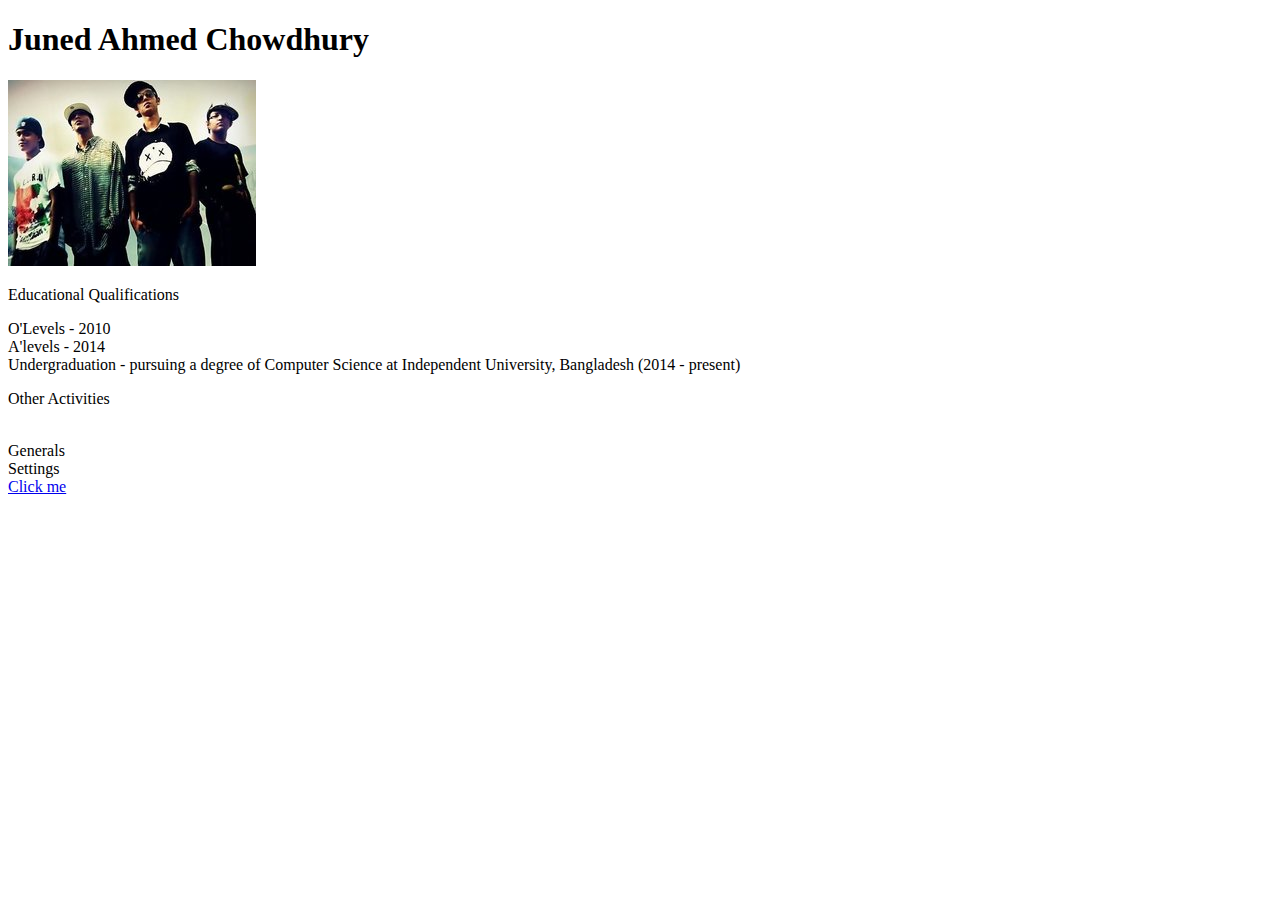
==== index.html @ 31f22c96 "Assignment1" ====
<!-- your HTML goes here -->
<!Doctype html>
<head>
<title>Resume - Juned Ahmed Chowdhury</title>
</head>
<body>

<h1>Juned Ahmed Chowdhury</h1>
<img src="JD.jpg"></img>
  <p>Educational Qualifications</p>
    <li>O'Levels - 2010</li>
    <li>A'levels - 2014</li>
    <li>Undergraduation - pursuing a degree of Computer Science at Independent University, Bangladesh (2014 - present)</li>
  <p>Other Activities</p>
    <li></li>
    <li>Generals</li>
    <li>Settings</li>
    <a href="Web1p2.html">Click me</a>

</body>
</html>
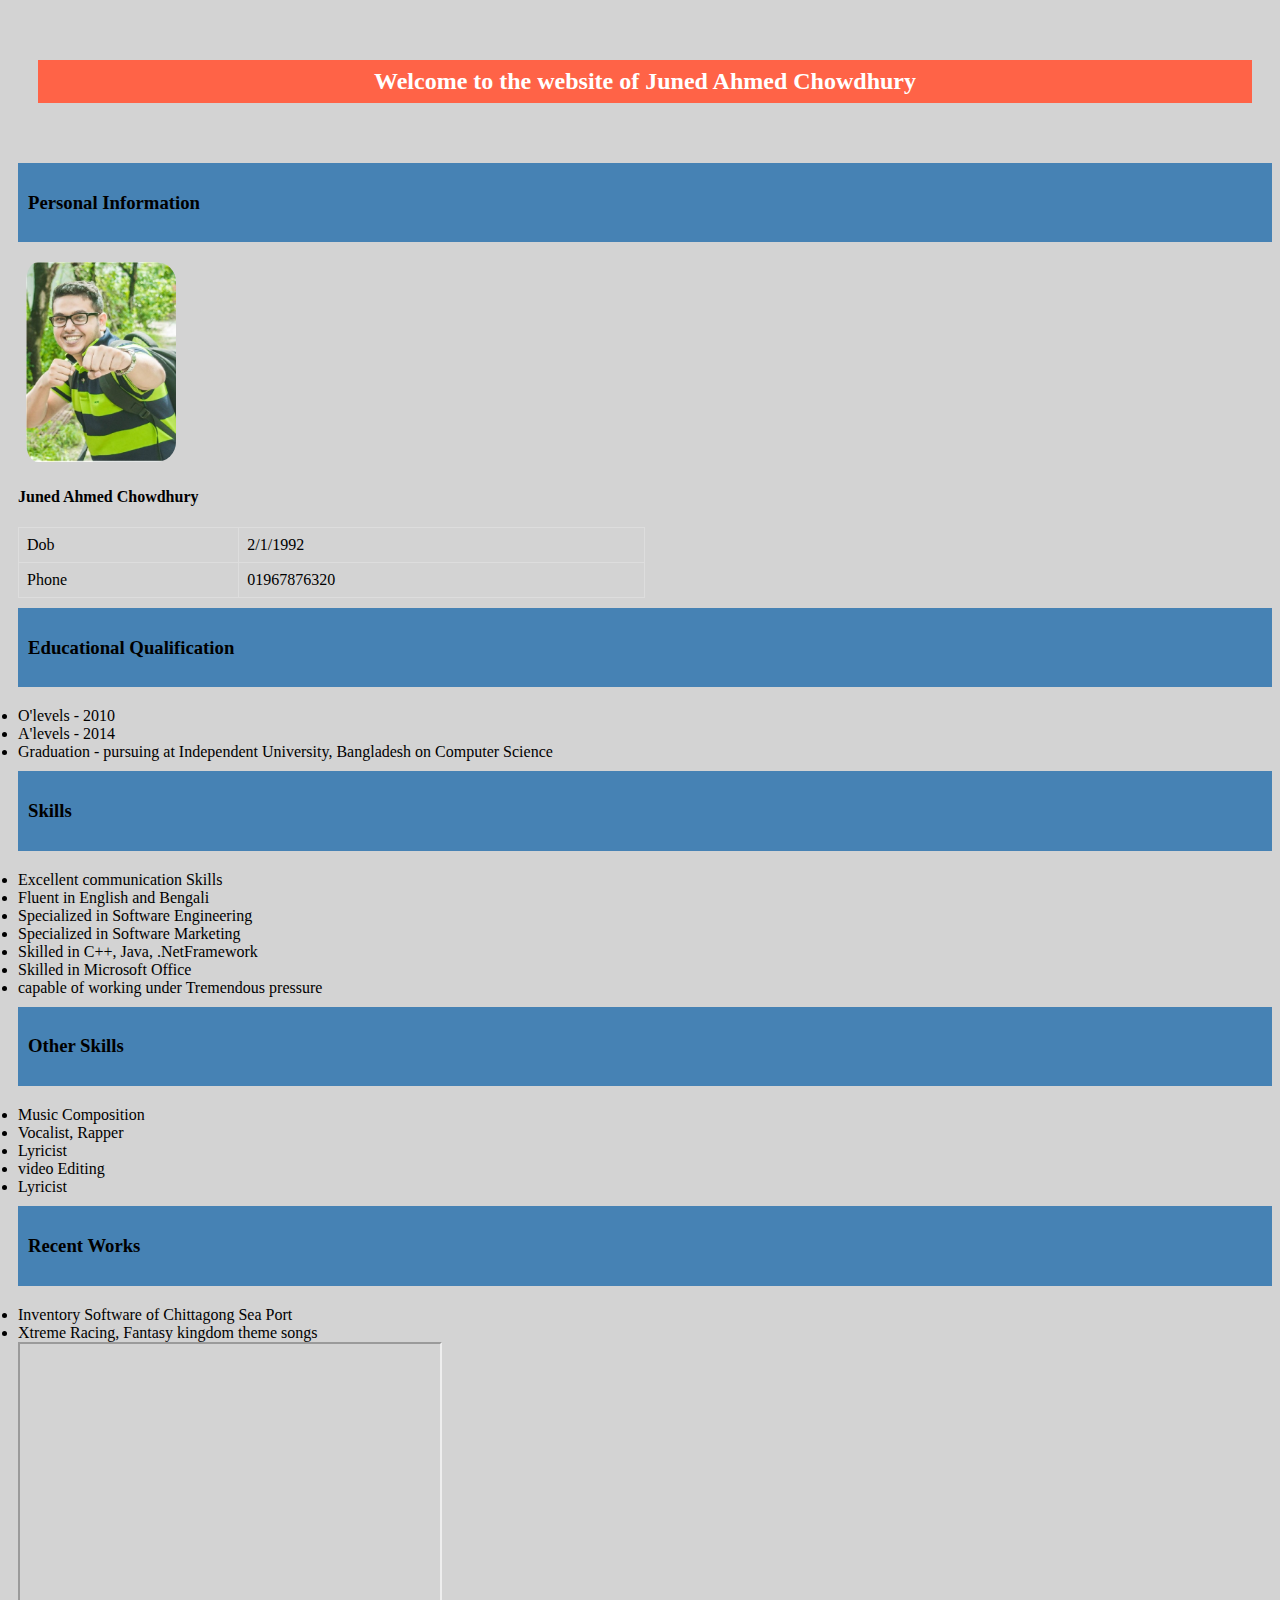
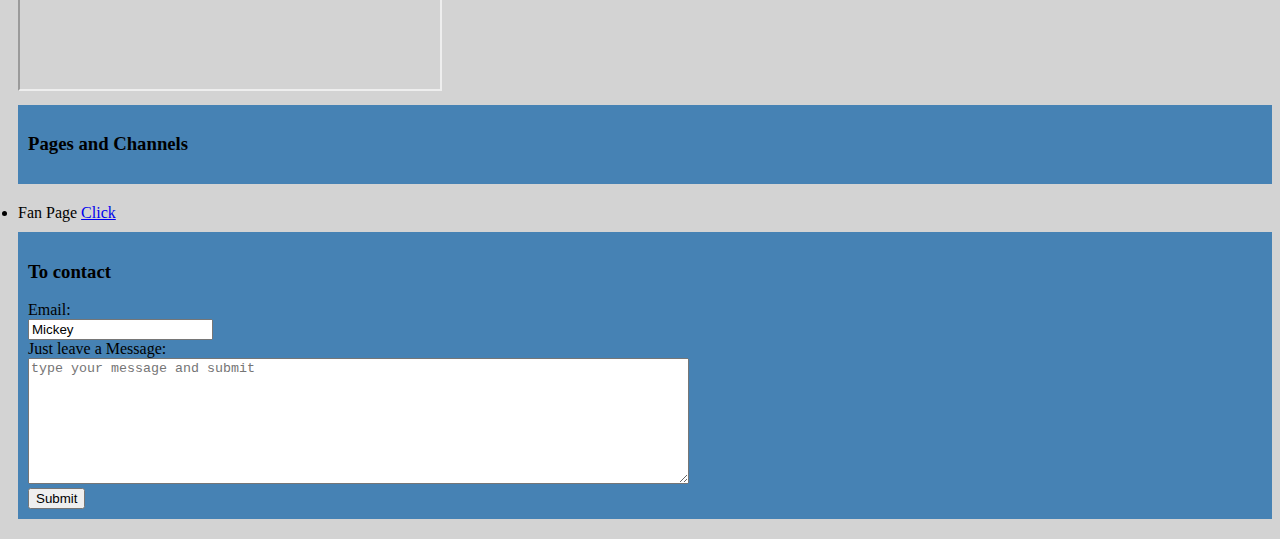
==== commit f1ab109e: "Assignment1" ====
--- a/index.html
+++ b/index.html
@@ -1,21 +1,145 @@
-<!-- your HTML goes here -->
-<!Doctype html>
-<head>
-<title>Resume - Juned Ahmed Chowdhury</title>
-</head>
-<body>
+<!DOCTYPE html>
+<html>
+  <head>
+    <meta charset="utf-8">
+    <title>Juned Ahmed Chowdhury</title>
+  </head>
+  <style media="screen">
 
-<h1>Juned Ahmed Chowdhury</h1>
-<img src="JD.jpg"></img>
-  <p>Educational Qualifications</p>
-    <li>O'Levels - 2010</li>
-    <li>A'levels - 2014</li>
-    <li>Undergraduation - pursuing a degree of Computer Science at Independent University, Bangladesh (2014 - present)</li>
-  <p>Other Activities</p>
-    <li></li>
-    <li>Generals</li>
-    <li>Settings</li>
-    <a href="Web1p2.html">Click me</a>
+  div.He {
+    background-image: url(https://www.xmple.com/wallpaper/black-red-gradient-linear-1920x1080-c2-000000-8b0000-a-270-f-14.svg);
+    color: white;
+    margin: 20px 0 20px 0;
+    padding: 20px;
+}
 
-</body>
+div.subH {
+  background-color: black;
+  color: black;
+  margin: 10px 0 20px 0;
+  padding: 10px;
+  background-color:SteelBlue;
+}
+    h2{
+      text-align: center;
+      color: inherit;
+      background-color: tomato;
+      padding: 8px;
+    }
+    body{
+      background-image: url(http://www.kimmich-dm.de/extruder/Resources/background_gradient.jpg);
+
+      background-color: LightGrey;
+      color: black;
+      padding-left: 10px;
+      margin-top: auto;
+    }
+    img{
+      border-radius: 20px;
+      padding-left: 8px;
+    }
+
+
+    table {
+    border-collapse: collapse;
+    width: 50%;
+}
+
+td, th {
+    border: 1px solid #dddddd;
+    text-align: left;
+    padding: 8px;
+}
+
+tr:nth-child(even) {
+    background-color: inherit;
+}
+  </style>
+  <body>
+    <div class="He">
+    <h2>Welcome to the website of Juned Ahmed Chowdhury</h2>
+    </div>
+
+    <div class="subH">
+      <h3>Personal Information</h3>
+    </div>
+
+<img src="JD.jpg" alt="paris" width="150" height=" 200">
+<h4>Juned Ahmed Chowdhury</h4>
+    <table>
+      <td>
+        Dob
+        <td>
+          2/1/1992
+        </td>
+      </td>
+      <tr>
+        <td>
+          Phone
+          <td>
+            01967876320
+          </td>
+        </td>
+      </tr>
+
+    </table>
+
+    <div class="subH">
+      <h3>Educational Qualification</h3>
+    </div>
+
+      <li>O'levels - 2010</li>
+      <li>A'levels - 2014</li>
+      <li>Graduation - pursuing at Independent University, Bangladesh on Computer Science</li>
+
+    <div class="subH">
+    <h3>Skills</h3>
+    </div>
+
+      <li>Excellent communication Skills</li>
+      <li>Fluent in English and Bengali</li>
+      <li>Specialized in Software Engineering</li>
+      <li>Specialized in Software Marketing</li>
+      <li>Skilled in C++, Java, .NetFramework</li>
+      <li>Skilled in Microsoft Office</li>
+      <li>capable of working under Tremendous pressure </li>
+
+    <div class="subH">
+    <h3>Other Skills</h3>
+    </div>
+    <li>Music Composition</li>
+    <li>Vocalist, Rapper</li>
+    <li>Lyricist</li>
+    <li>video Editing</li>
+    <li>Lyricist</li>
+
+    <div class="subH">
+    <h3>Recent Works</h3>
+    </div>
+    <li>Inventory Software of Chittagong Sea Port</li>
+    <li>Xtreme Racing, Fantasy kingdom theme songs</li>
+
+    <iframe width="420" height="345" src="https://www.youtube.com/watch?v=-igxb0SJMS4">
+    </iframe>
+
+    <div class="subH">
+    <h3>Pages and Channels</h3>
+    </div>
+    <li>Fan Page <a href="https://www.facebook.com/GURU-Great-Urban-Rappers-Union-220630344667751/">Click</a></li>
+
+    <div class="subH">
+    <h3>To contact</h3>
+      <form action="/action_page.php">
+      Email:<br>
+      <input type="text" name="firstname" value="Mickey">
+      <br>
+      Just leave a Message:<br>
+      <textarea name="name" rows="8" cols="80"placeholder="type your message and submit"></textarea>
+      <br>
+      <button type="button" name="Submit">Submit</button>
+
+    </form>
+    </div>
+  </body>
+
 </html>
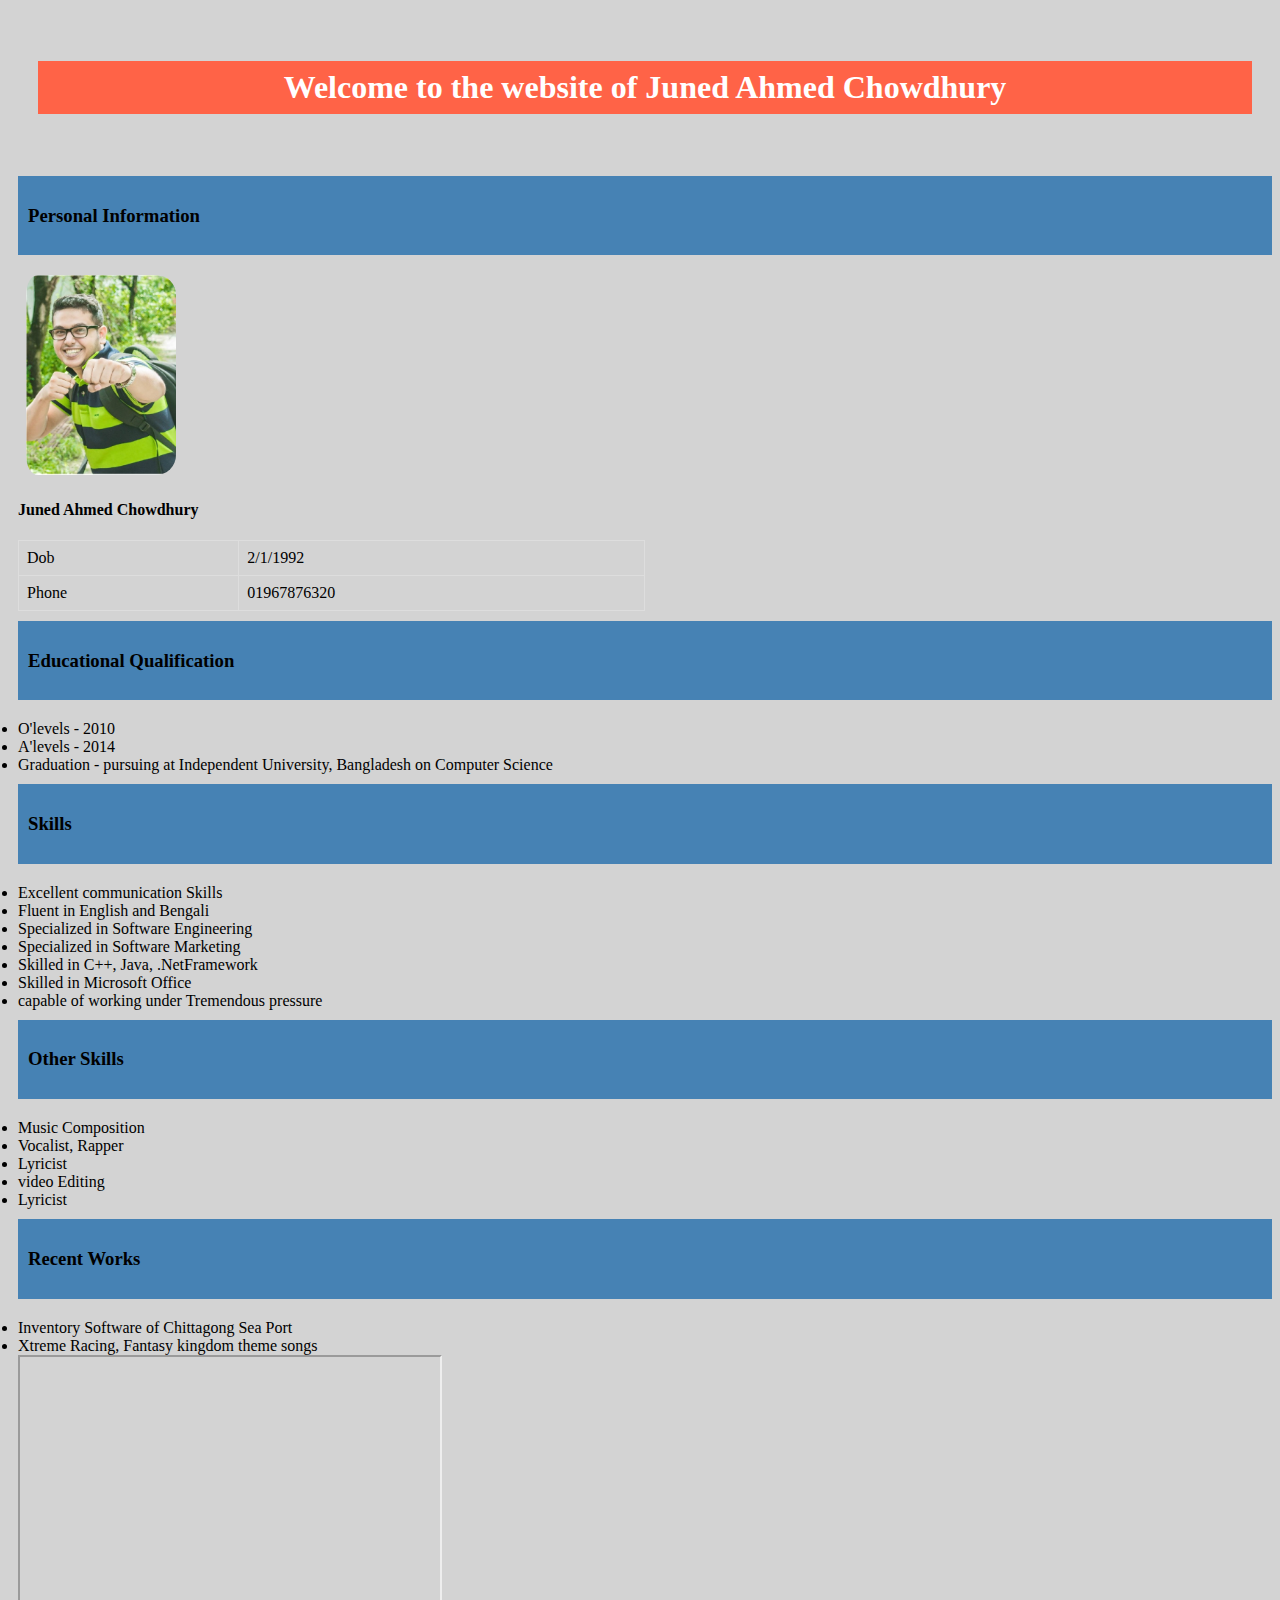
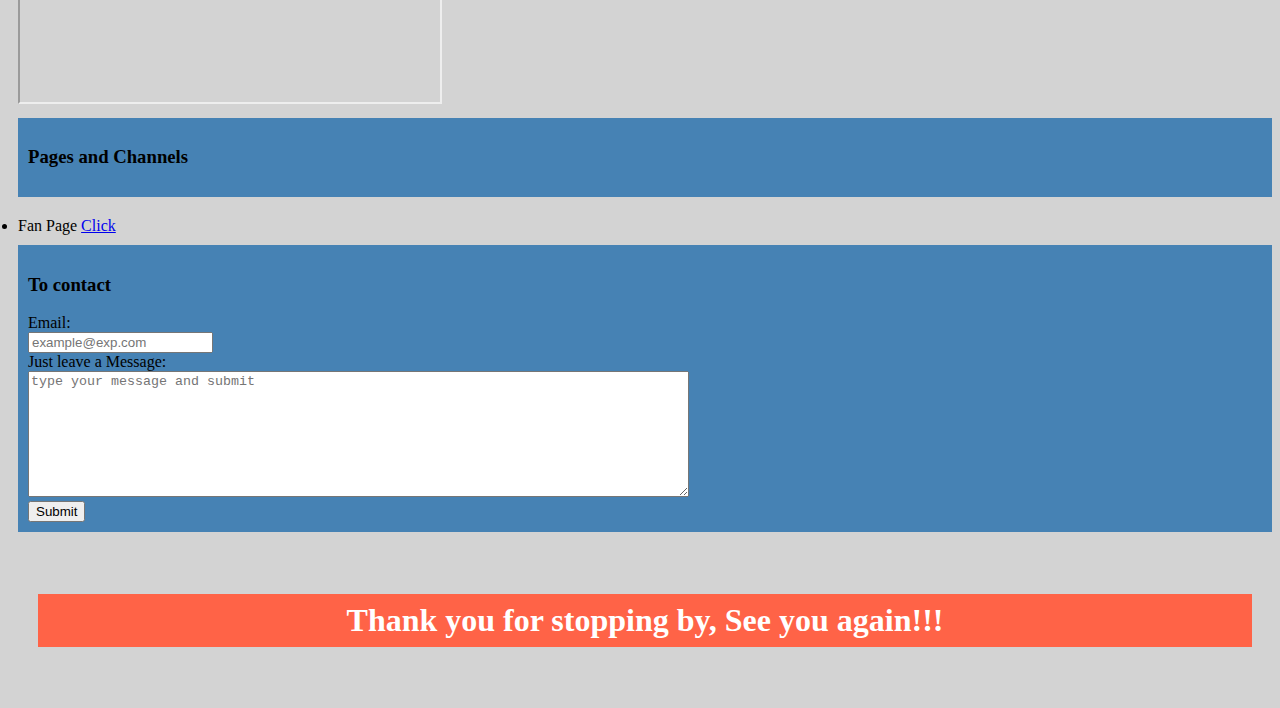
==== commit 16022b92: "Assignment1" ====
--- a/index.html
+++ b/index.html
@@ -20,7 +20,7 @@
   padding: 10px;
   background-color:SteelBlue;
 }
-    h2{
+    h1{
       text-align: center;
       color: inherit;
       background-color: tomato;
@@ -57,7 +57,7 @@
   </style>
   <body>
     <div class="He">
-    <h2>Welcome to the website of Juned Ahmed Chowdhury</h2>
+    <h1>Welcome to the website of Juned Ahmed Chowdhury</h1>
     </div>
 
     <div class="subH">
@@ -131,7 +131,7 @@
     <h3>To contact</h3>
       <form action="/action_page.php">
       Email:<br>
-      <input type="text" name="firstname" value="Mickey">
+      <input type="text" name="firstname" placeholder="example@exp.com">
       <br>
       Just leave a Message:<br>
       <textarea name="name" rows="8" cols="80"placeholder="type your message and submit"></textarea>
@@ -140,6 +140,10 @@
 
     </form>
     </div>
+
+    <div class="He">
+    <h1>Thank you for stopping by, See you again!!!</h1>
+    </div>
   </body>
 
 </html>
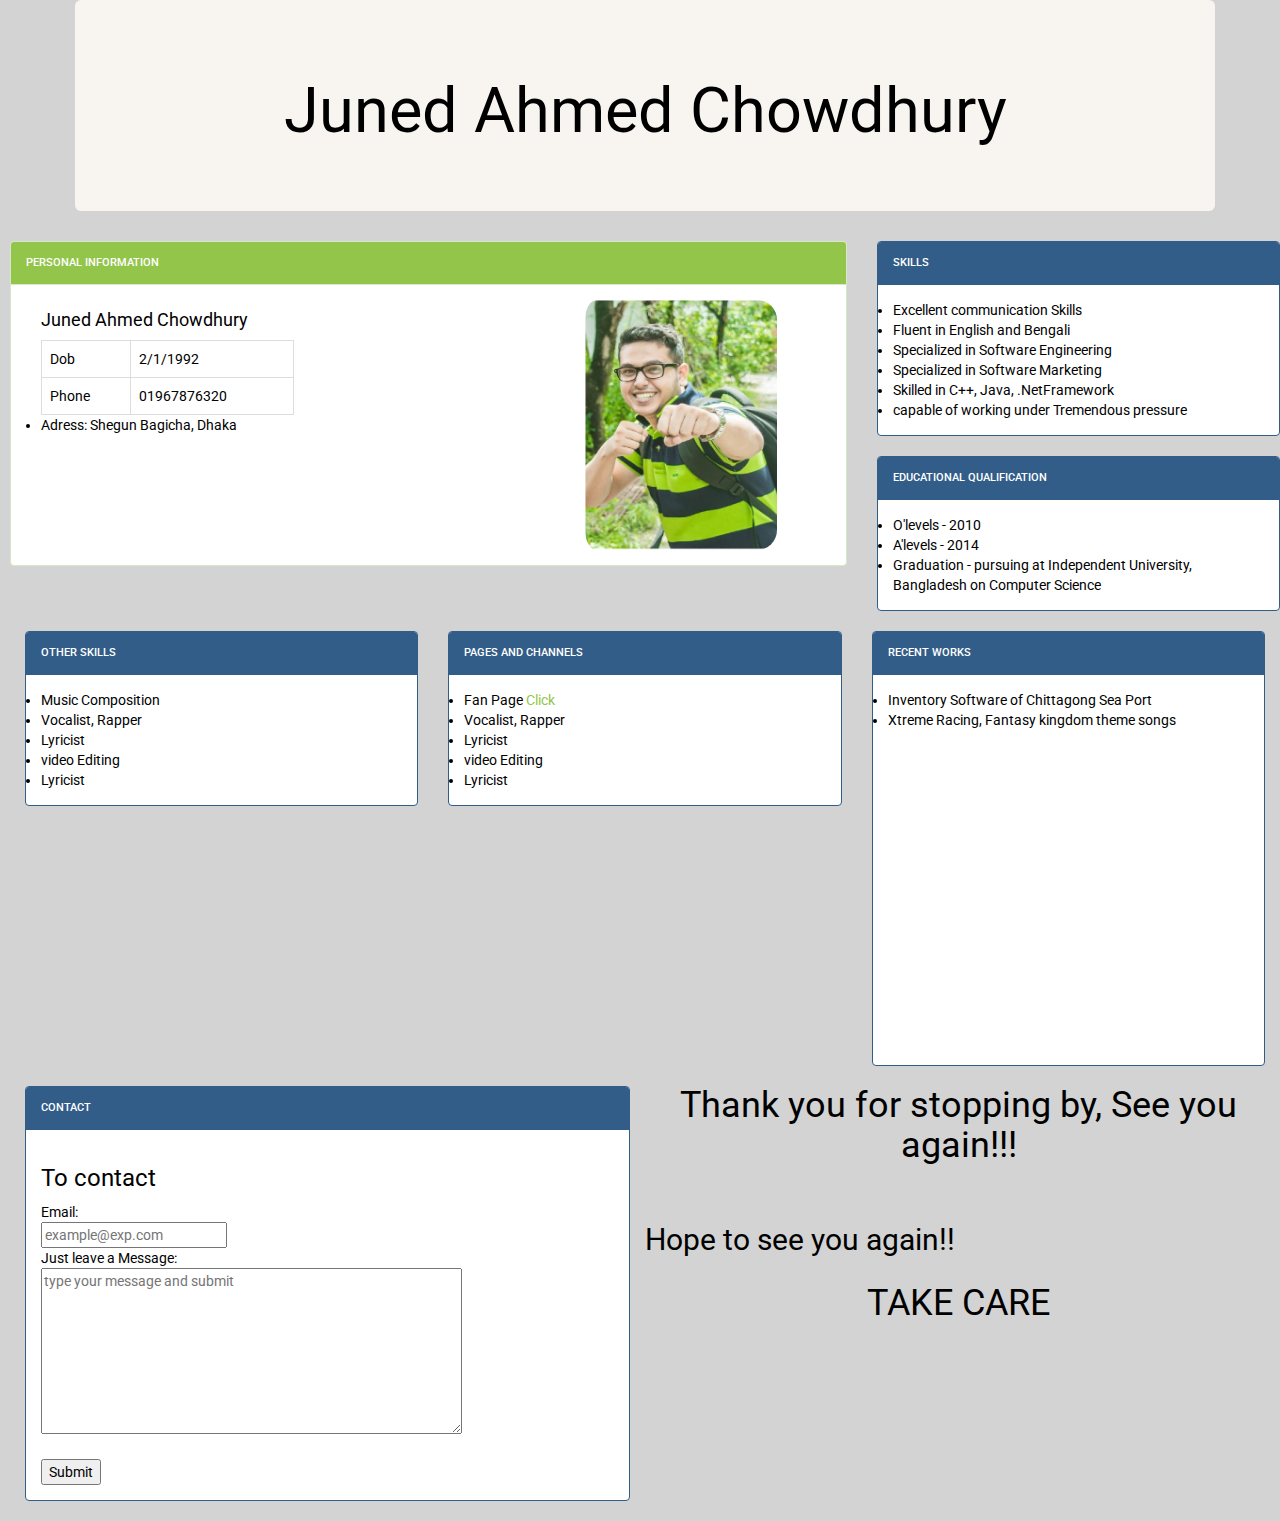
==== commit 9c293f0f: "Assignment3" ====
--- a/index.html
+++ b/index.html
@@ -1,13 +1,17 @@
+<!-- your HTML goes here -->
 <!DOCTYPE html>
 <html>
   <head>
     <meta charset="utf-8">
+    <meta name="viewport" content="width=device-width, initial-scale=1">
     <title>Juned Ahmed Chowdhury</title>
+      <link href="bootstrap.min.css" rel="stylesheet">
+      <link rel="stylesheet" href="styles.css">
   </head>
   <style media="screen">
 
   div.He {
-    background-image: url(https://www.xmple.com/wallpaper/black-red-gradient-linear-1920x1080-c2-000000-8b0000-a-270-f-14.svg);
+    background-image: image(Background.jpg);
     color: white;
     margin: 20px 0 20px 0;
     padding: 20px;
@@ -23,20 +27,23 @@
     h1{
       text-align: center;
       color: inherit;
-      background-color: tomato;
       padding: 8px;
     }
     body{
-      background-image: url(http://www.kimmich-dm.de/extruder/Resources/background_gradient.jpg);
+      background-image: url("http://88nn.info/uploads/fotos/12/img_429448.jpg");
 
       background-color: LightGrey;
       color: black;
       padding-left: 10px;
       margin-top: auto;
+      align-content: center;
+      background-size: cover;
     }
     img{
       border-radius: 20px;
       padding-left: 8px;
+      height: 250px;
+      width:200px;
     }
 
 
@@ -54,95 +61,177 @@
 tr:nth-child(even) {
     background-color: inherit;
 }
+
+panel panel-success{
+  padding-left: 20px;
+}
+
   </style>
   <body>
-    <div class="He">
-    <h1>Welcome to the website of Juned Ahmed Chowdhury</h1>
-    </div>
-
-    <div class="subH">
-      <h3>Personal Information</h3>
-    </div>
-
-<img src="JD.jpg" alt="paris" width="150" height=" 200">
-<h4>Juned Ahmed Chowdhury</h4>
-    <table>
-      <td>
-        Dob
-        <td>
-          2/1/1992
-        </td>
-      </td>
-      <tr>
-        <td>
-          Phone
-          <td>
-            01967876320
-          </td>
-        </td>
-      </tr>
-
-    </table>
-
-    <div class="subH">
-      <h3>Educational Qualification</h3>
-    </div>
-
+
+    <div class="container">
+      <div class="jumbotron">
+          <h1>Juned Ahmed Chowdhury</h1>
+      </div>
+    </div>
+
+    <div class="row">
+      <div class="col-md-8">
+        <div class="panel panel-success">
+          <div class="panel-heading">
+            <h3 class="panel-title">Personal information</h3>
+          </div>
+          <div class="panel-body" style="align-center" >
+
+                <div class="container; col-md-8">
+                  <h4>Juned Ahmed Chowdhury</h4>
+                  <table>
+                    <td>
+                      Dob
+                      <td>
+                        2/1/1992
+                      </td>
+                    </td>
+                    <tr>
+                      <td>
+                        Phone
+                        <td>
+                          01967876320
+                        </td>
+                      </td>
+                    </tr>
+
+                  </table>
+                  <li>Adress: Shegun Bagicha, Dhaka</li>
+                </div>
+                <div class="col-md-4">
+                  <img src="JD.jpg" alt="">
+                </div>
+          </div>
+
+        </div>
+
+      </div>
+
+      <div class="col-md-4">
+        <div class="panel panel-primary">
+    <div class="panel-heading">
+      <h3 class="panel-title">Skills</h3>
+    </div>
+    <div class="panel-body">
+      <li>Excellent communication Skills</li>
+
+      <li>Fluent in English and Bengali</li>
+
+      <li>Specialized in Software Engineering</li>
+
+      <li>Specialized in Software Marketing</li>
+
+      <li>Skilled in C++, Java, .NetFramework</li>
+
+      <li>capable of working under Tremendous pressure </li>
+
+    </div>
+    </div>
+    </div>
+
+
+      <div class="col-md-4">
+        <div class="panel panel-primary">
+    <div class="panel-heading">
+      <h3 class="panel-title">Educational Qualification</h3>
+    </div>
+    <div class="panel-body">
       <li>O'levels - 2010</li>
       <li>A'levels - 2014</li>
       <li>Graduation - pursuing at Independent University, Bangladesh on Computer Science</li>
-
-    <div class="subH">
-    <h3>Skills</h3>
-    </div>
-
-      <li>Excellent communication Skills</li>
-      <li>Fluent in English and Bengali</li>
-      <li>Specialized in Software Engineering</li>
-      <li>Specialized in Software Marketing</li>
-      <li>Skilled in C++, Java, .NetFramework</li>
-      <li>Skilled in Microsoft Office</li>
-      <li>capable of working under Tremendous pressure </li>
-
-    <div class="subH">
-    <h3>Other Skills</h3>
-    </div>
+    </div>
+    </div>
+    </div>
+    </div>
+
+
+
+  <div class="col-md-4">
+    <div class="panel panel-primary">
+  <div class="panel-heading">
+  <h3 class="panel-title">Other Skills</h3>
+  </div>
+  <div class="panel-body">
     <li>Music Composition</li>
     <li>Vocalist, Rapper</li>
     <li>Lyricist</li>
     <li>video Editing</li>
     <li>Lyricist</li>
 
-    <div class="subH">
-    <h3>Recent Works</h3>
-    </div>
+  </div>
+  </div>
+  </div>
+
+
+
+  <div class="col-md-4">
+    <div class="panel panel-primary">
+  <div class="panel-heading">
+  <h3 class="panel-title">Pages and Channels</h3>
+  </div>
+  <div class="panel-body">
+    <li>Fan Page <a href="https://www.facebook.com/GURU-Great-Urban-Rappers-Union-220630344667751/">Click</a></li>
+    <li>Vocalist, Rapper</li>
+    <li>Lyricist</li>
+    <li>video Editing</li>
+    <li>Lyricist</li>
+
+  </div>
+  </div>
+  </div>
+
+  <div class="col-md-4">
+    <div class="panel panel-primary">
+  <div class="panel-heading">
+  <h3 class="panel-title">Recent Works</h3>
+  </div>
+  <div class="panel-body">
     <li>Inventory Software of Chittagong Sea Port</li>
     <li>Xtreme Racing, Fantasy kingdom theme songs</li>
-
-    <iframe width="420" height="345" src="https://www.youtube.com/watch?v=-igxb0SJMS4">
-    </iframe>
-
-    <div class="subH">
-    <h3>Pages and Channels</h3>
-    </div>
-    <li>Fan Page <a href="https://www.facebook.com/GURU-Great-Urban-Rappers-Union-220630344667751/">Click</a></li>
-
-    <div class="subH">
+<iframe width="560" height="315" src="https://www.youtube.com/embed/KSkwmMJSwn4" frameborder="0" allowfullscreen></iframe>
+  </div>
+  </div>
+  </div>
+
+  <div class="col-md-6">
+    <div class="panel panel-primary">
+  <div class="panel-heading">
+  <h3 class="panel-title">CONTACT</h3>
+  </div>
+  <div class="panel-body">
     <h3>To contact</h3>
       <form action="/action_page.php">
       Email:<br>
       <input type="text" name="firstname" placeholder="example@exp.com">
       <br>
       Just leave a Message:<br>
-      <textarea name="name" rows="8" cols="80"placeholder="type your message and submit"></textarea>
+      <div class="area">
+          <textarea name="name" rows="8" cols="50"placeholder="type your message and submit"></textarea>
+      </div>
+
       <br>
       <button type="button" name="Submit">Submit</button>
 
     </form>
-    </div>
-
-    <div class="He">
+
+  </div>
+  </div>
+  </div>
+
+
+
+
+    <div class="container-Fluid">
     <h1>Thank you for stopping by, See you again!!!</h1>
+    <br>
+    <h2>Hope to see you again!!</h2>
+    <h1>TAKE CARE</h1>
     </div>
   </body>
 
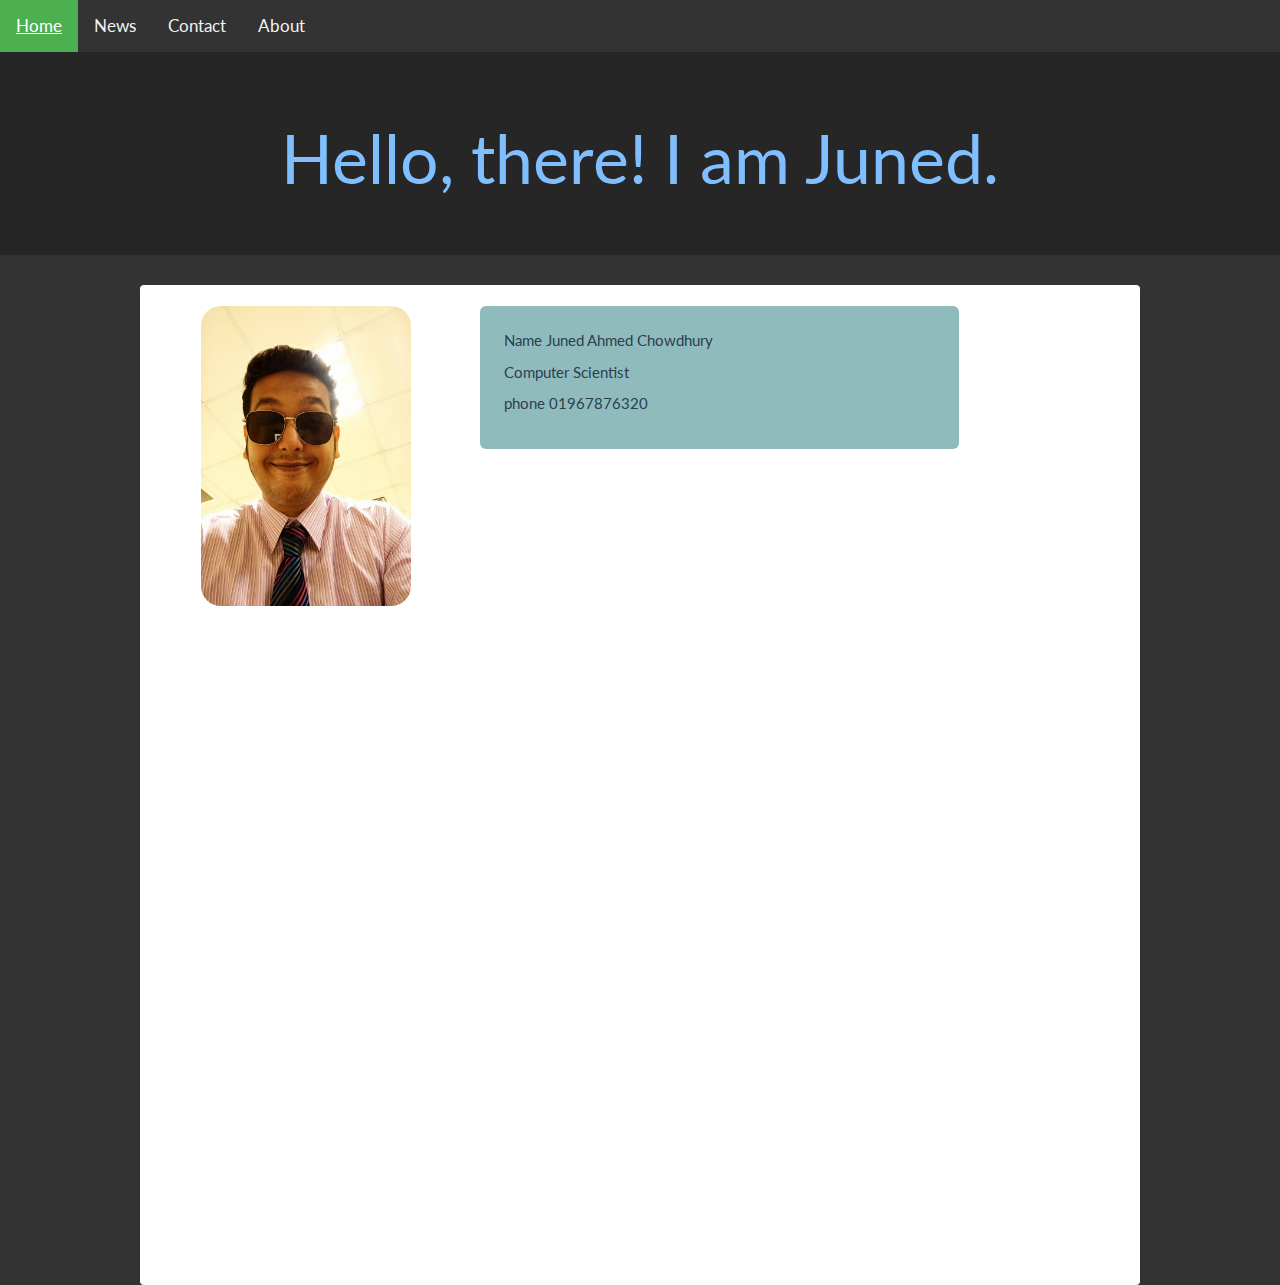
==== commit 6c80206e: "herokusetup" ====
--- a/index.html
+++ b/index.html
@@ -1,238 +1,56 @@
-<!-- your HTML goes here -->
 <!DOCTYPE html>
 <html>
   <head>
     <meta charset="utf-8">
-    <meta name="viewport" content="width=device-width, initial-scale=1">
     <title>Juned Ahmed Chowdhury</title>
-      <link href="bootstrap.min.css" rel="stylesheet">
-      <link rel="stylesheet" href="styles.css">
+    <link rel="stylesheet" href="bootstrap.css">
+    <style media="screen">
+      body{
+        background-color: #333;
+
+      }
+      .a{
+        width: 1000px;
+        height: 1000px;;
+        background-color: white;
+        margin: auto;
+        padding: 20px;
+
+      }
+      img{
+        border-radius: 20px;
+        border-style: solid;
+        height: 300px;
+        width:  210px;
+        margin: auto;
+
+      }
+
+    </style>
   </head>
-  <style media="screen">
+  <div class="topnav">
+    <a class="active" href="#home">Home</a>
+    <a href="#news">News</a>
+    <a href="#contact">Contact</a>
+    <a href="#about">About</a>
+  </div>
+<!-- The body of the page-->
+  <body>
+      <div class="jumbotron" style="background-image: url('https://wallpaperscraft.com/image/code_coding_binary_code_abstract_patterns_112140_1920x1080.jpg'); background-position:stretch;">
+        <h1 style="text-align:center; color: #80bfff " >Hello, there! I am Juned.</h1>
+      </div>
 
-  div.He {
-    background-image: image(Background.jpg);
-    color: white;
-    margin: 20px 0 20px 0;
-    padding: 20px;
-}
-
-div.subH {
-  background-color: black;
-  color: black;
-  margin: 10px 0 20px 0;
-  padding: 10px;
-  background-color:SteelBlue;
-}
-    h1{
-      text-align: center;
-      color: inherit;
-      padding: 8px;
-    }
-    body{
-      background-image: url("http://88nn.info/uploads/fotos/12/img_429448.jpg");
-
-      background-color: LightGrey;
-      color: black;
-      padding-left: 10px;
-      margin-top: auto;
-      align-content: center;
-      background-size: cover;
-    }
-    img{
-      border-radius: 20px;
-      padding-left: 8px;
-      height: 250px;
-      width:200px;
-    }
-
-
-    table {
-    border-collapse: collapse;
-    width: 50%;
-}
-
-td, th {
-    border: 1px solid #dddddd;
-    text-align: left;
-    padding: 8px;
-}
-
-tr:nth-child(even) {
-    background-color: inherit;
-}
-
-panel panel-success{
-  padding-left: 20px;
-}
-
-  </style>
-  <body>
-
-    <div class="container">
-      <div class="jumbotron">
-          <h1>Juned Ahmed Chowdhury</h1>
-      </div>
-    </div>
-
-    <div class="row">
-      <div class="col-md-8">
-        <div class="panel panel-success">
-          <div class="panel-heading">
-            <h3 class="panel-title">Personal information</h3>
-          </div>
-          <div class="panel-body" style="align-center" >
-
-                <div class="container; col-md-8">
-                  <h4>Juned Ahmed Chowdhury</h4>
-                  <table>
-                    <td>
-                      Dob
-                      <td>
-                        2/1/1992
-                      </td>
-                    </td>
-                    <tr>
-                      <td>
-                        Phone
-                        <td>
-                          01967876320
-                        </td>
-                      </td>
-                    </tr>
-
-                  </table>
-                  <li>Adress: Shegun Bagicha, Dhaka</li>
-                </div>
-                <div class="col-md-4">
-                  <img src="JD.jpg" alt="">
-                </div>
+      <div class="a well" >
+          <div class="col-md-4" style=" padding-left: 40px;" >
+            <img src="Juned Formal.jpg" alt="panel">
           </div>
 
-        </div>
-
+          <div class="col-md-6 well-lg" style="background-color:  #8fbbbc">
+            <p>Name  Juned Ahmed Chowdhury</p>
+            <p>Computer Scientist</p>
+            <p>phone 01967876320</p>
+          </div>
       </div>
 
-      <div class="col-md-4">
-        <div class="panel panel-primary">
-    <div class="panel-heading">
-      <h3 class="panel-title">Skills</h3>
-    </div>
-    <div class="panel-body">
-      <li>Excellent communication Skills</li>
-
-      <li>Fluent in English and Bengali</li>
-
-      <li>Specialized in Software Engineering</li>
-
-      <li>Specialized in Software Marketing</li>
-
-      <li>Skilled in C++, Java, .NetFramework</li>
-
-      <li>capable of working under Tremendous pressure </li>
-
-    </div>
-    </div>
-    </div>
-
-
-      <div class="col-md-4">
-        <div class="panel panel-primary">
-    <div class="panel-heading">
-      <h3 class="panel-title">Educational Qualification</h3>
-    </div>
-    <div class="panel-body">
-      <li>O'levels - 2010</li>
-      <li>A'levels - 2014</li>
-      <li>Graduation - pursuing at Independent University, Bangladesh on Computer Science</li>
-    </div>
-    </div>
-    </div>
-    </div>
-
-
-
-  <div class="col-md-4">
-    <div class="panel panel-primary">
-  <div class="panel-heading">
-  <h3 class="panel-title">Other Skills</h3>
-  </div>
-  <div class="panel-body">
-    <li>Music Composition</li>
-    <li>Vocalist, Rapper</li>
-    <li>Lyricist</li>
-    <li>video Editing</li>
-    <li>Lyricist</li>
-
-  </div>
-  </div>
-  </div>
-
-
-
-  <div class="col-md-4">
-    <div class="panel panel-primary">
-  <div class="panel-heading">
-  <h3 class="panel-title">Pages and Channels</h3>
-  </div>
-  <div class="panel-body">
-    <li>Fan Page <a href="https://www.facebook.com/GURU-Great-Urban-Rappers-Union-220630344667751/">Click</a></li>
-    <li>Vocalist, Rapper</li>
-    <li>Lyricist</li>
-    <li>video Editing</li>
-    <li>Lyricist</li>
-
-  </div>
-  </div>
-  </div>
-
-  <div class="col-md-4">
-    <div class="panel panel-primary">
-  <div class="panel-heading">
-  <h3 class="panel-title">Recent Works</h3>
-  </div>
-  <div class="panel-body">
-    <li>Inventory Software of Chittagong Sea Port</li>
-    <li>Xtreme Racing, Fantasy kingdom theme songs</li>
-<iframe width="560" height="315" src="https://www.youtube.com/embed/KSkwmMJSwn4" frameborder="0" allowfullscreen></iframe>
-  </div>
-  </div>
-  </div>
-
-  <div class="col-md-6">
-    <div class="panel panel-primary">
-  <div class="panel-heading">
-  <h3 class="panel-title">CONTACT</h3>
-  </div>
-  <div class="panel-body">
-    <h3>To contact</h3>
-      <form action="/action_page.php">
-      Email:<br>
-      <input type="text" name="firstname" placeholder="example@exp.com">
-      <br>
-      Just leave a Message:<br>
-      <div class="area">
-          <textarea name="name" rows="8" cols="50"placeholder="type your message and submit"></textarea>
-      </div>
-
-      <br>
-      <button type="button" name="Submit">Submit</button>
-
-    </form>
-
-  </div>
-  </div>
-  </div>
-
-
-
-
-    <div class="container-Fluid">
-    <h1>Thank you for stopping by, See you again!!!</h1>
-    <br>
-    <h2>Hope to see you again!!</h2>
-    <h1>TAKE CARE</h1>
-    </div>
   </body>
-
 </html>
